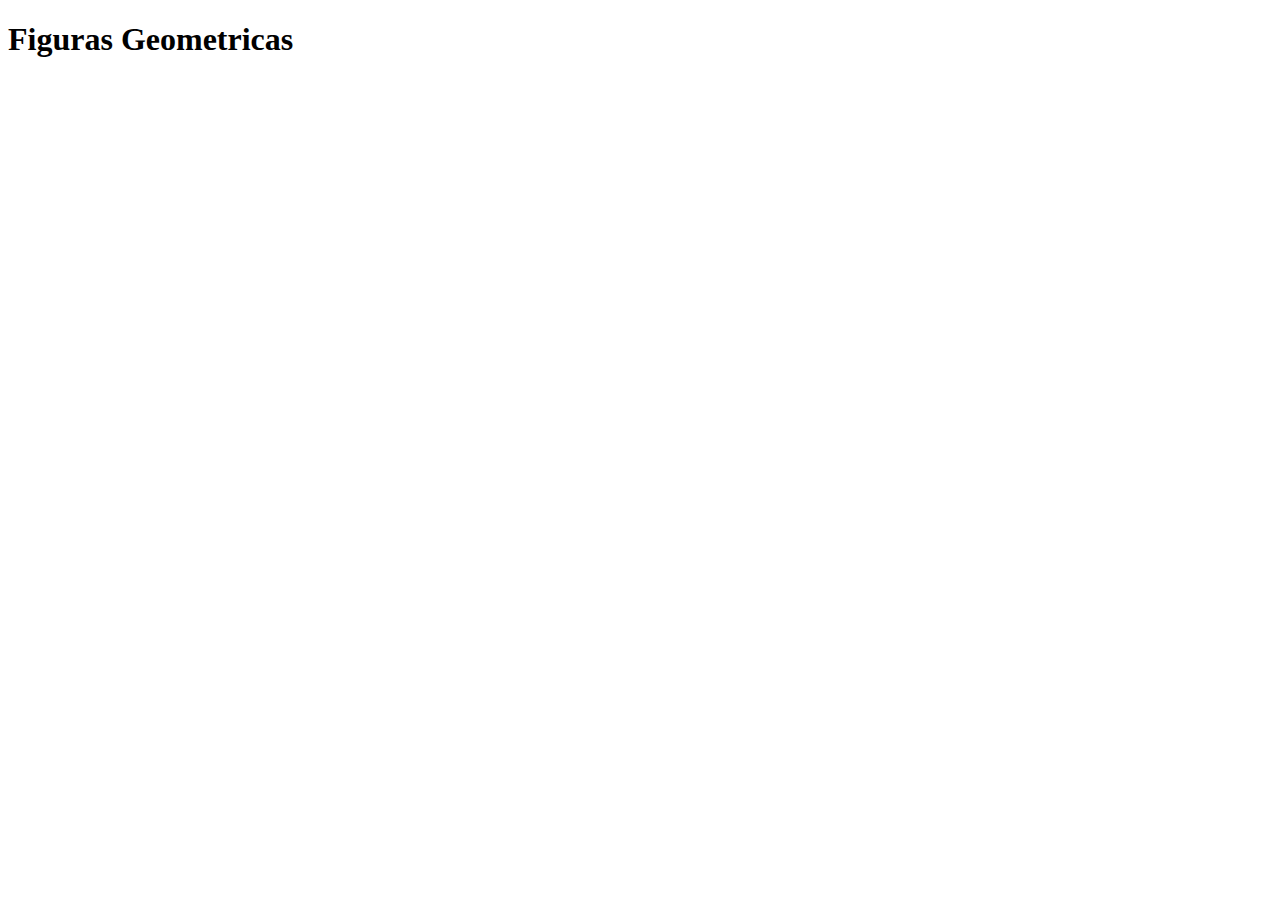
==== index.html @ 97bc1e48 "La siguiente clase es hacer una pagina web" ====
<!DOCTYPE html>
<html lang="en">
<head>
    <meta charset="UTF-8">
    <meta http-equiv="X-UA-Compatible" content="IE=edge">
    <meta name="viewport" content="width=device-width, initial-scale=1.0">
    <title>Figuras Geometricas</title>
</head>
<body>
    <h1>
        Figuras Geometricas
    </h1>
    <script src="./figuras.js"></script>
</body>
</html>
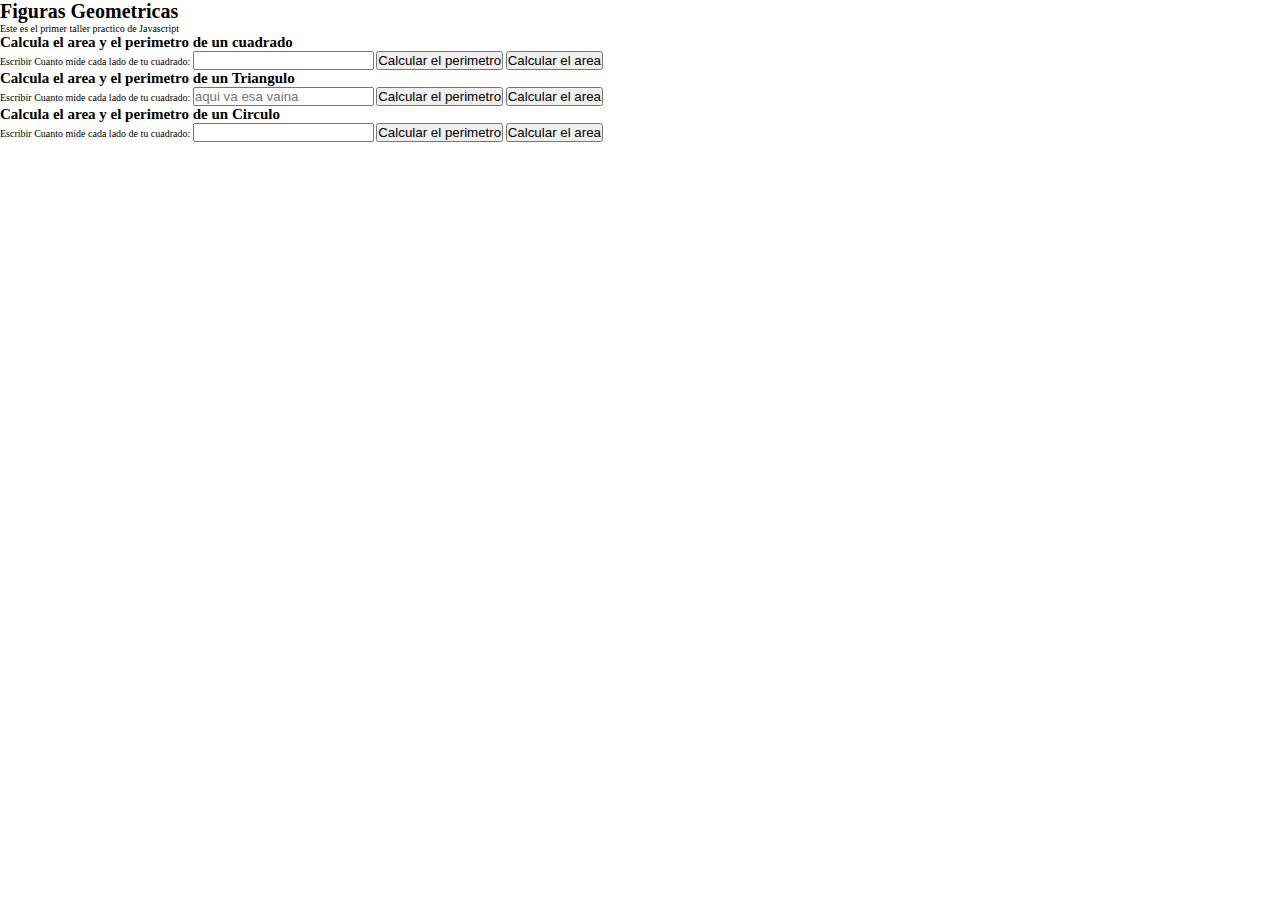
==== commit c120ee75: "empezando reto a ver a donde me lleva" ====
--- a/index.html
+++ b/index.html
@@ -5,11 +5,50 @@
     <meta http-equiv="X-UA-Compatible" content="IE=edge">
     <meta name="viewport" content="width=device-width, initial-scale=1.0">
     <title>Figuras Geometricas</title>
+    <link rel="stylesheet" href="./style.css">
 </head>
 <body>
+    <header>
     <h1>
         Figuras Geometricas
     </h1>
+    <p> Este es el primer taller practico de Javascript </p>
+    </header>
+    <main class="home-main-background">
+    <section class="card-main-container">
+        <h2>Calcula el area y el perimetro de un cuadrado</h2>
+        <form action="">
+            <label for="inputCuadrado">
+                Escribir Cuanto mide cada lado de tu cuadrado:
+            </label>
+            <input type="number" class="" id="inputCuadrado">
+            <button type="button" onclick="calcularPerimetroCuadrado()"> Calcular el perimetro </button>
+            <button type="button" onclick="calcularAreaCuadrado()">  Calcular el area</button>
+        </form>
+    </section>
+    <section class="card-main-container">
+        <h2>Calcula el area y el perimetro de un Triangulo</h2>
+        <form action="">
+            <label for="inputCuadrado">
+                Escribir Cuanto mide cada lado de tu cuadrado:
+            </label>
+            <input type="number" class="" id="inputCuadrado" placeholder="aqui va esa vaina">
+            <button type="button" onclick="calcularPerimetroCuadrado()"> Calcular el perimetro </button>
+            <button type="button" onclick="calcularAreaCuadrado()">  Calcular el area</button>
+        </form>
+    </section>
+    <section class="card-main-container">
+        <h2>Calcula el area y el perimetro de un Circulo </h2>
+        <form action="">
+            <label for="inputCuadrado">
+                Escribir Cuanto mide cada lado de tu cuadrado:
+            </label>
+            <input type="number" class="" id="inputCuadrado">
+            <button type="button" onclick="calcularPerimetroCuadrado()"> Calcular el perimetro </button>
+            <button type="button" onclick="calcularAreaCuadrado()">  Calcular el area</button>
+        </form>
+    </section>
+    </main>
     <script src="./figuras.js"></script>
 </body>
 </html>--- a/style.css
+++ b/style.css
@@ -0,0 +1,19 @@
+* {
+box-sizing: border-box;
+margin: 0;
+padding: 0;
+}
+html {
+    font-size: 62.5%;
+}
+body {
+    width: 100%;
+    height: 100vh;
+}
+main {
+    /* background-image: url(https://cdn.shopify.com/s/files/1/2198/0277/products/2001080_0bd53712-9b19-4f4e-8e05-62ce5c3962c3_2400x.jpg?v=1571716494); */
+    background-image: url(https://i.pinimg.com/736x/58/de/ef/58deeff5cce2430004e1c466e07f7e2e.jpg);
+    background-repeat: no-repeat;
+    background-position: center;
+    background-size: cover;
+}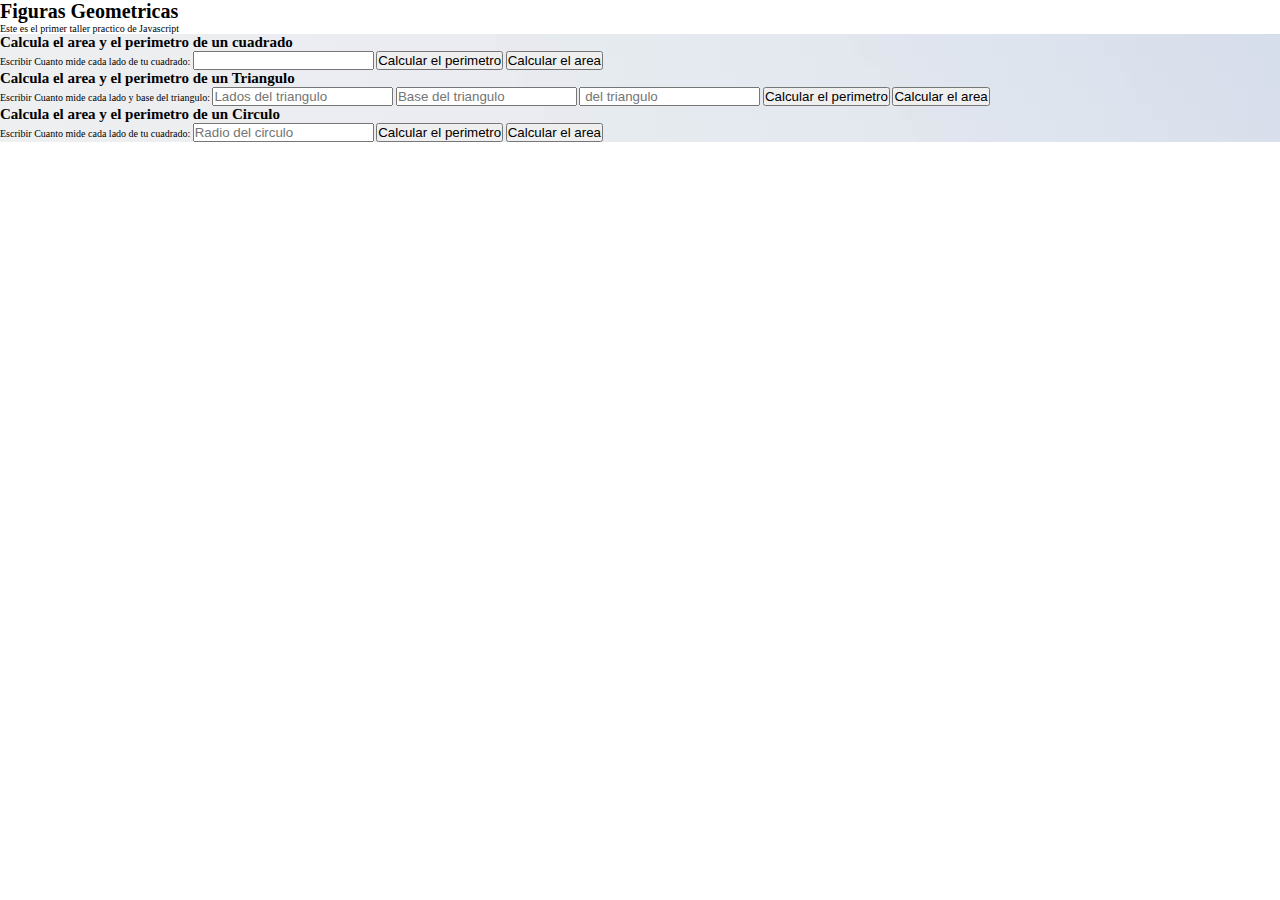
==== commit fce1d559: "vamos con CSS3" ====
--- a/index.html
+++ b/index.html
@@ -14,8 +14,10 @@
     </h1>
     <p> Este es el primer taller practico de Javascript </p>
     </header>
+
     <main class="home-main-background">
     <section class="card-main-container">
+        <Article class="main-math-container">
         <h2>Calcula el area y el perimetro de un cuadrado</h2>
         <form action="">
             <label for="inputCuadrado">
@@ -25,28 +27,35 @@
             <button type="button" onclick="calcularPerimetroCuadrado()"> Calcular el perimetro </button>
             <button type="button" onclick="calcularAreaCuadrado()">  Calcular el area</button>
         </form>
+    </article>
     </section>
     <section class="card-main-container">
+        <Article class="main-math-container">
         <h2>Calcula el area y el perimetro de un Triangulo</h2>
         <form action="">
-            <label for="inputCuadrado">
+            <label for="inputLadoTriangulo inputAlturaDelTriangulo inputBaseTriangulo">
+                Escribir Cuanto mide cada lado y base del triangulo:
+            </label>
+            <input type="number" class="" id="inputLadoTriangulo" placeholder="Lados del triangulo">
+            <input type="number" class="" id="inputBaseTriangulo" placeholder="Base del triangulo">
+            <input type="number" class="" id="inputAlturaDelTriangulo" placeholder=" del triangulo">
+            <button type="button" onclick="calcularPerimetroTriangulo()"> Calcular el perimetro </button>
+            <button type="button" onclick="calcularAreaTriangulo()">  Calcular el area</button>
+        </form>
+    </Article>
+    </section>
+    <section class="card-main-container">
+        <Article class="main-math-container">
+        <h2>Calcula el area y el perimetro de un Circulo </h2>
+        <form action="">
+            <label for="inputCirculo">
                 Escribir Cuanto mide cada lado de tu cuadrado:
             </label>
-            <input type="number" class="" id="inputCuadrado" placeholder="aqui va esa vaina">
-            <button type="button" onclick="calcularPerimetroCuadrado()"> Calcular el perimetro </button>
-            <button type="button" onclick="calcularAreaCuadrado()">  Calcular el area</button>
+            <input type="number" class="" id="inputCirculo" placeholder="Radio del circulo">
+            <button type="button" onclick="calcularPerimetroCirculo()"> Calcular el perimetro </button>
+            <button type="button" onclick="calcularAreaCirculo()">  Calcular el area</button>
         </form>
-    </section>
-    <section class="card-main-container">
-        <h2>Calcula el area y el perimetro de un Circulo </h2>
-        <form action="">
-            <label for="inputCuadrado">
-                Escribir Cuanto mide cada lado de tu cuadrado:
-            </label>
-            <input type="number" class="" id="inputCuadrado">
-            <button type="button" onclick="calcularPerimetroCuadrado()"> Calcular el perimetro </button>
-            <button type="button" onclick="calcularAreaCuadrado()">  Calcular el area</button>
-        </form>
+        </article>
     </section>
     </main>
     <script src="./figuras.js"></script>
--- a/style.css
+++ b/style.css
@@ -11,8 +11,7 @@
     height: 100vh;
 }
 main {
-    /* background-image: url(https://cdn.shopify.com/s/files/1/2198/0277/products/2001080_0bd53712-9b19-4f4e-8e05-62ce5c3962c3_2400x.jpg?v=1571716494); */
-    background-image: url(https://i.pinimg.com/736x/58/de/ef/58deeff5cce2430004e1c466e07f7e2e.jpg);
+    background-image: url(./Background-calculator-small.jpg);
     background-repeat: no-repeat;
     background-position: center;
     background-size: cover;
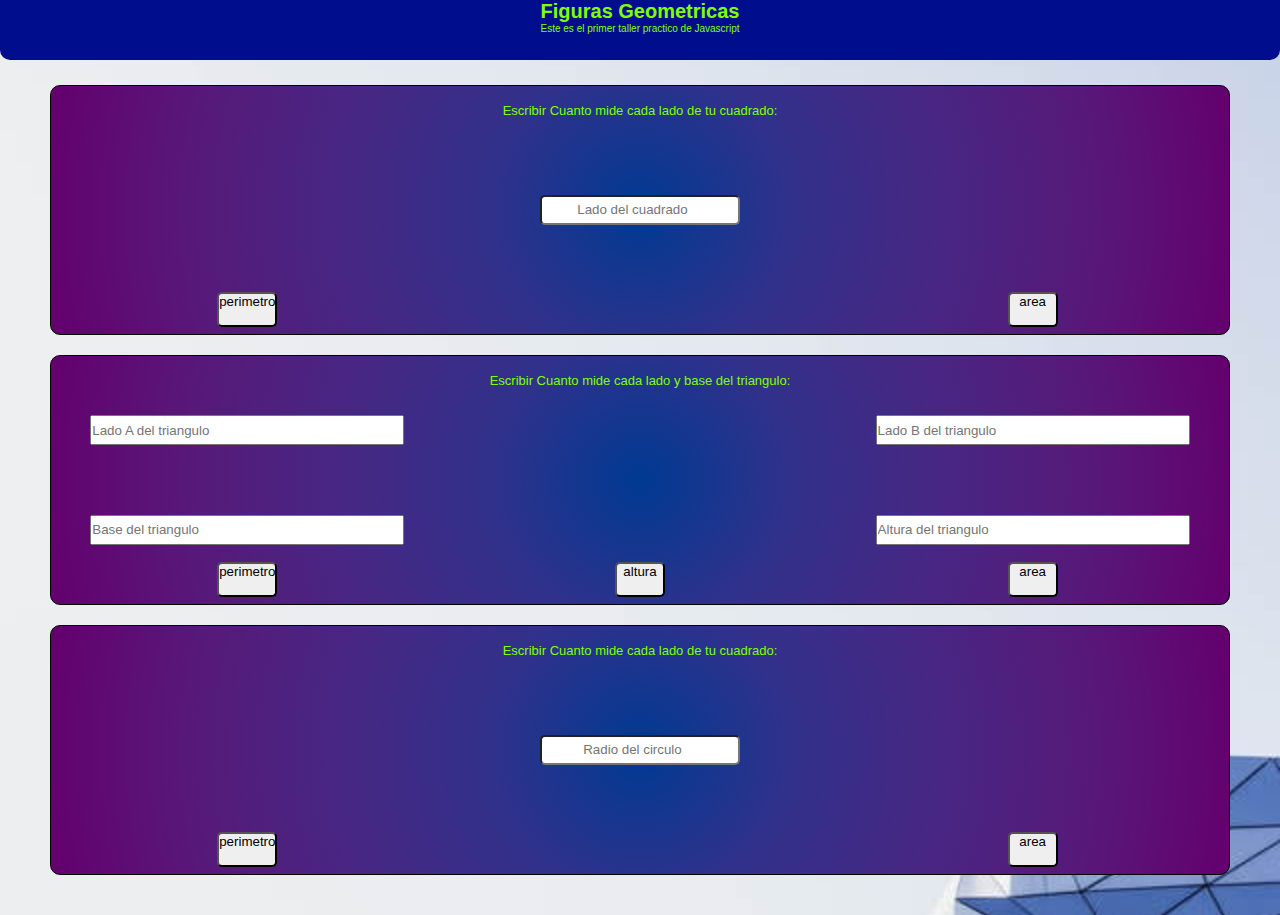
==== commit ac9ef629: "Version de smartphone terminada falta la version de tablet y desktop" ====
--- a/index.html
+++ b/index.html
@@ -16,46 +16,43 @@
     </header>
 
     <main class="home-main-background">
+    <section class="grid-container">
     <section class="card-main-container">
-        <Article class="main-math-container">
-        <h2>Calcula el area y el perimetro de un cuadrado</h2>
-        <form action="">
+    <Article class="flex-container">
+        <form action="" class="main-math-container cuadrado-math-container">
             <label for="inputCuadrado">
                 Escribir Cuanto mide cada lado de tu cuadrado:
             </label>
-            <input type="number" class="" id="inputCuadrado">
-            <button type="button" onclick="calcularPerimetroCuadrado()"> Calcular el perimetro </button>
-            <button type="button" onclick="calcularAreaCuadrado()">  Calcular el area</button>
+            <input type="number" class="" id="inputCuadrado" placeholder="Lado del cuadrado">
+            <button class="perimeter buttonskin" type="button" onclick="calcularPerimetroCuadrado()"> perimetro </button>
+            <button class="area buttonskin" type="button" onclick="calcularAreaCuadrado()">  area</button>
         </form>
     </article>
-    </section>
-    <section class="card-main-container">
-        <Article class="main-math-container">
-        <h2>Calcula el area y el perimetro de un Triangulo</h2>
-        <form action="">
+    <Article class="flex-container">
+        <form action="" class="main-math-container triangulo-math-container">
             <label for="inputLadoTriangulo inputAlturaDelTriangulo inputBaseTriangulo">
                 Escribir Cuanto mide cada lado y base del triangulo:
             </label>
-            <input type="number" class="" id="inputLadoTriangulo" placeholder="Lados del triangulo">
-            <input type="number" class="" id="inputBaseTriangulo" placeholder="Base del triangulo">
-            <input type="number" class="" id="inputAlturaDelTriangulo" placeholder=" del triangulo">
-            <button type="button" onclick="calcularPerimetroTriangulo()"> Calcular el perimetro </button>
-            <button type="button" onclick="calcularAreaTriangulo()">  Calcular el area</button>
+            <input type="number" class="triangulo1" id="inputLadoATriangulo" placeholder="Lado A del triangulo">
+            <input type="number" class="triangulo2" id="inputLadoBTriangulo" placeholder="Lado B del triangulo">
+            <input type="number" class="triangulo3" id="inputBaseTriangulo" placeholder="Base del triangulo">
+            <input type="number" class="trianguloh" id="inputAlturaDelTriangulo" placeholder="Altura del triangulo">
+            <button class="perimeter buttonskin" type="button" onclick="calcularPerimetroTriangulo()">perimetro </button>
+            <button class="area buttonskin" type="button" onclick="calcularAreaTriangulo()">  area</button>
+            <button class="altura buttonskin" type="button" onclick="calcularAlturaTriangulo()">  altura</button>
         </form>
     </Article>
-    </section>
-    <section class="card-main-container">
-        <Article class="main-math-container">
-        <h2>Calcula el area y el perimetro de un Circulo </h2>
-        <form action="">
+    <Article class="flex-container">
+        <form action="" class="main-math-container circulo-math-container">
             <label for="inputCirculo">
                 Escribir Cuanto mide cada lado de tu cuadrado:
             </label>
             <input type="number" class="" id="inputCirculo" placeholder="Radio del circulo">
-            <button type="button" onclick="calcularPerimetroCirculo()"> Calcular el perimetro </button>
-            <button type="button" onclick="calcularAreaCirculo()">  Calcular el area</button>
+            <button class="perimeter buttonskin" type="button" onclick="calcularPerimetroCirculo()"> perimetro </button>
+            <button class="area buttonskin" type="button" onclick="calcularAreaCirculo()">  area</button>
         </form>
         </article>
+    </section>
     </section>
     </main>
     <script src="./figuras.js"></script>
--- a/style.css
+++ b/style.css
@@ -1,3 +1,4 @@
+/* css de 320px a 600px */
 * {
 box-sizing: border-box;
 margin: 0;
@@ -5,14 +6,127 @@
 }
 html {
     font-size: 62.5%;
+    font-family: sans-serif;
 }
 body {
+    width: 100vw;
+    height: 100vh;
+    min-width: 320px;
+    background-image: url(./Background-calculator-small.jpg);
+    background-repeat: repeat;
+    background-position: center;
+    background-size: cover;
+}
+header {
     width: 100%;
-    height: 100vh;
+    height: 60px;
+    text-align: center;
+    background-color: rgb(0, 14, 141);
+    border-bottom-right-radius: 10px;
+    border-bottom-left-radius: 10px;
+    color: rgb(128, 255, 0);
+    font-family: sans-serif;
 }
 main {
-    background-image: url(./Background-calculator-small.jpg);
-    background-repeat: no-repeat;
-    background-position: center;
-    background-size: cover;
+    display: block;
+    width: 100%;
+}
+
+.grid-container {
+    width: 100%;
+    padding: 0 50px 40px;
+}
+
+.card-main-container {
+    display: grid;
+    width: 100%;
+    padding-top: 25px;
+    grid-template-columns: 1fr;
+    gap: 20px;
+}
+form.main-math-container {
+    width: 100%;
+    display: grid;
+    grid-template-columns: repeat(3, 1fr);
+    grid-template-rows: repeat(5, 1fr);
+    grid-template-areas: 
+    "A A A"
+    "B1 B2 B3"
+    "C C C"
+    "D1 D2 D3"
+    "E1 E2 E3";
+    background-image: radial-gradient(circle, #003a92, #31318b, #472783, #571979, #64006d);
+    border-radius: 10px;
+    min-height: 250px;
+    border: 1px solid black;
+}
+.flex-container {
+    display: flex;
+    justify-content: center;
+}
+form.main-math-container label {
+    grid-area: A;
+    display: flex;
+    place-self: center;
+    font-size: 1.3rem;
+    text-align: center;
+    color: rgb(128, 255, 0);
+}
+form.main-math-container .perimeter {
+    grid-area: E1;
+}
+form.main-math-container .area {
+    grid-area: E3;
+}
+form.main-math-container .buttonskin {
+    border-radius: 5px;
+    width: 50px;
+    min-width: 50px;
+    height: 35px;
+    display: flex;
+    place-self: center;
+    justify-content: center;
+}
+form.main-math-container .buttonskin.perimeter {
+    width: fit-content;
+}
+
+
+/* Dentro de la grid (Cuadrado y circulo) */
+
+form.cuadrado-math-container input , 
+form.circulo-math-container input {
+    grid-area: C;
+    height: 30px;
+    width: 200px;
+    place-self: center;
+    text-align: center;
+    border-radius: 5px;
+}
+
+/* Dentro de la grid del triangulo */
+
+.triangulo-math-container input {
+    width: 80%;
+    min-width: 50px;
+    height: 30px;
+    display: flex;
+    place-self: center;
+}
+.triangulo-math-container input.triangulo1 {
+    grid-area: B1;
+}
+.triangulo-math-container input.triangulo2
+{
+    grid-area: B3;
+}
+.triangulo-math-container input.triangulo3
+{
+    grid-area: D1;
+}
+.triangulo-math-container input.trianguloh {
+    grid-area: D3;
+}
+.triangulo-math-container .altura {
+    grid-area: E2;
 }